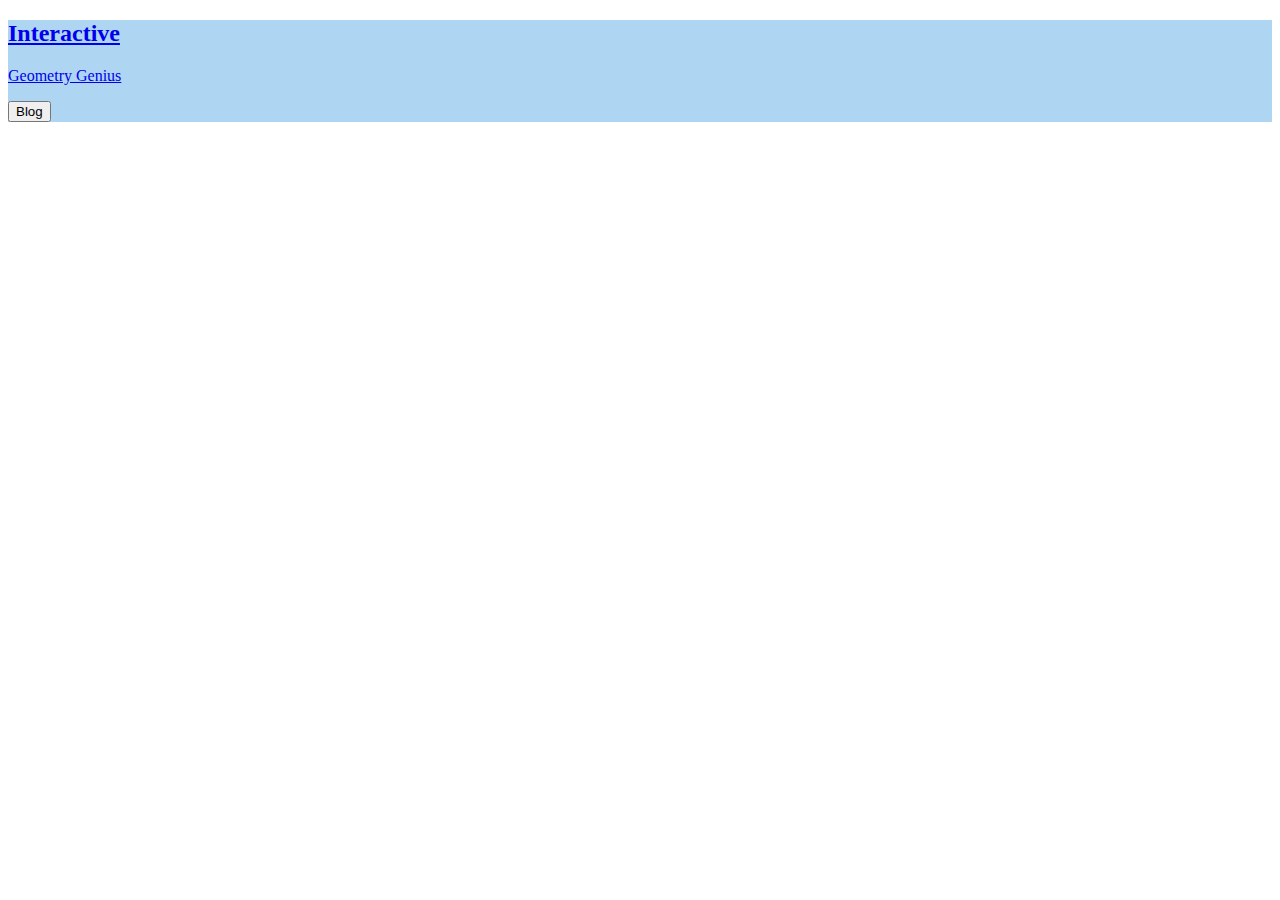
==== index.html @ 24f04918 "Navbar" ====
<!DOCTYPE html>
<html lang="en">
<head>
    <meta charset="UTF-8">
    <meta http-equiv="X-UA-Compatible" content="IE=edge">
    <meta name="viewport" content="width=device-width, initial-scale=1.0">
    <title>GEOMETRY-GENIUS</title>
    <link rel="stylesheet" href="https://cdn.jsdelivr.net/npm/bootstrap@5.2.3/dist/css/bootstrap.min.css" integrity="sha384-rbsA2VBKQhggwzxH7pPCaAqO46MgnOM80zW1RWuH61DGLwZJEdK2Kadq2F9CUG65" crossorigin="anonymous">
    <link rel="stylesheet" href="styles/styles.css">
</head>
<body>
    <!-- Nav-Bar -->
    <div class="container">
        <nav class="navbar navbar-expand-lg bg-body-tertiary">
          <div class="container-fluid">
            <a class="navbar-brand" href="#"><h2>Interactive</h2> 
           <p>Geometry Genius</p></a>
           <button type="button" class="btn btn-primary">Blog</button>
         </div>
        </nav>
      </div>

</body>
</html>
---- styles/styles.css ----
.container{
    background-color: #aed5f1;
}
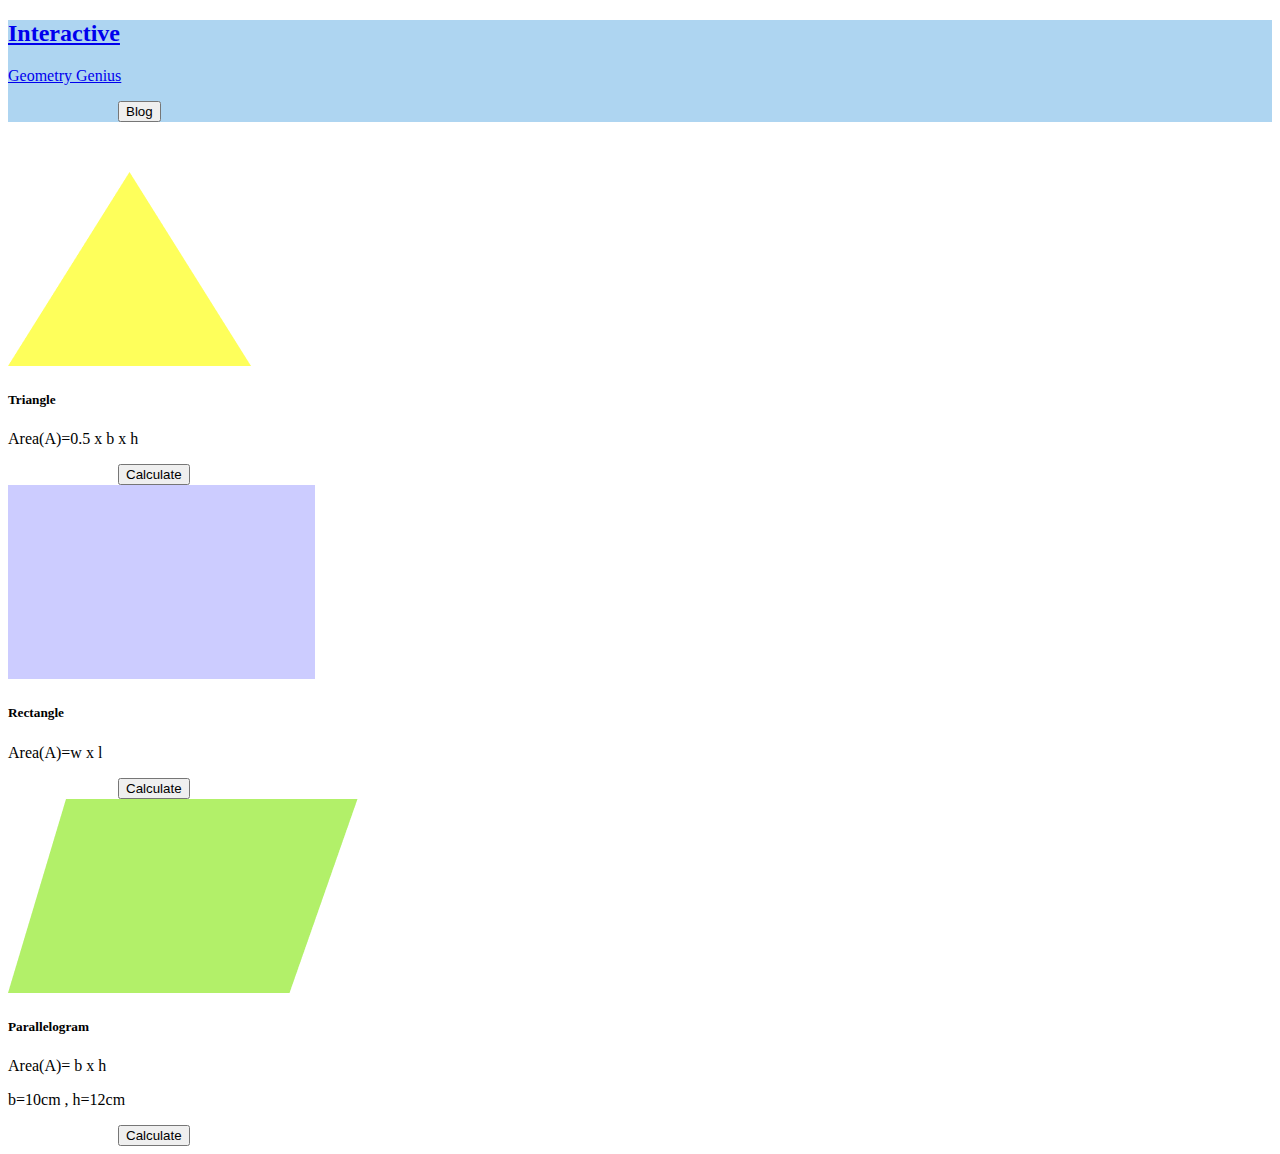
==== commit 47790e4e: "Card for First Three Shape" ====
--- a/index.html
+++ b/index.html
@@ -9,7 +9,7 @@
     <link rel="stylesheet" href="styles/styles.css">
 </head>
 <body>
-    <!-- Nav-Bar -->
+    <!-- Navbar -->
     <div class="container">
         <nav class="navbar navbar-expand-lg bg-body-tertiary">
           <div class="container-fluid">
@@ -20,5 +20,45 @@
         </nav>
       </div>
 
+      <!-- Card for First Three Shape -->
+<section>
+    <div class="row row-cols-1 row-cols-md-4 ms-5 g-4">
+        <div class="col">
+          <div class="card h-100">
+            <img src="images/triangle.png" class="card-img-top px-4 py-4" alt="...">
+            <div class="card-body">
+              <h5 class="card-title text-center">Triangle</h5>
+              <p class="card-text text-center">Area(A)=0.5 x b x h</p>
+              <button type="button" class="btn btn-primary ">Calculate</button>
+            </div>
+            
+          </div>
+        </div>
+        <div class="col">
+          <div class="card h-100">
+            <img src="images/rectangle.png" class="card-img-top px-4 py-5" alt="...">
+            <div class="card-body">
+              <h5 class="card-title text-center">Rectangle</h5>
+              <p class="card-text text-center">Area(A)=w x l</p>
+              <button type="button" class="btn btn-primary ">Calculate</button>
+
+            </div>
+            
+          </div>
+        </div>
+        <div class="col">
+          <div class="card h-100">
+            <img src="images/parallelogram.png" class="card-img-top px-4 py-5 " alt="...">
+            <div class="card-body">
+              <h5 class="card-title text-center">Parallelogram</h5>
+              <p class="card-text text-center">Area(A)= b x h</p>
+              <p class="card-text text-center">b=10cm , h=12cm</p>
+              <button type="button" class="btn btn-primary ">Calculate</button>
+            </div>
+            
+          </div>
+        </div>
+      </div>
+</section>
 </body>
 </html>--- a/styles/styles.css
+++ b/styles/styles.css
@@ -1,3 +1,7 @@
 .container{
     background-color: #aed5f1;
+    margin-bottom: 50px;
+}
+.btn {
+    margin-left: 110px;
 }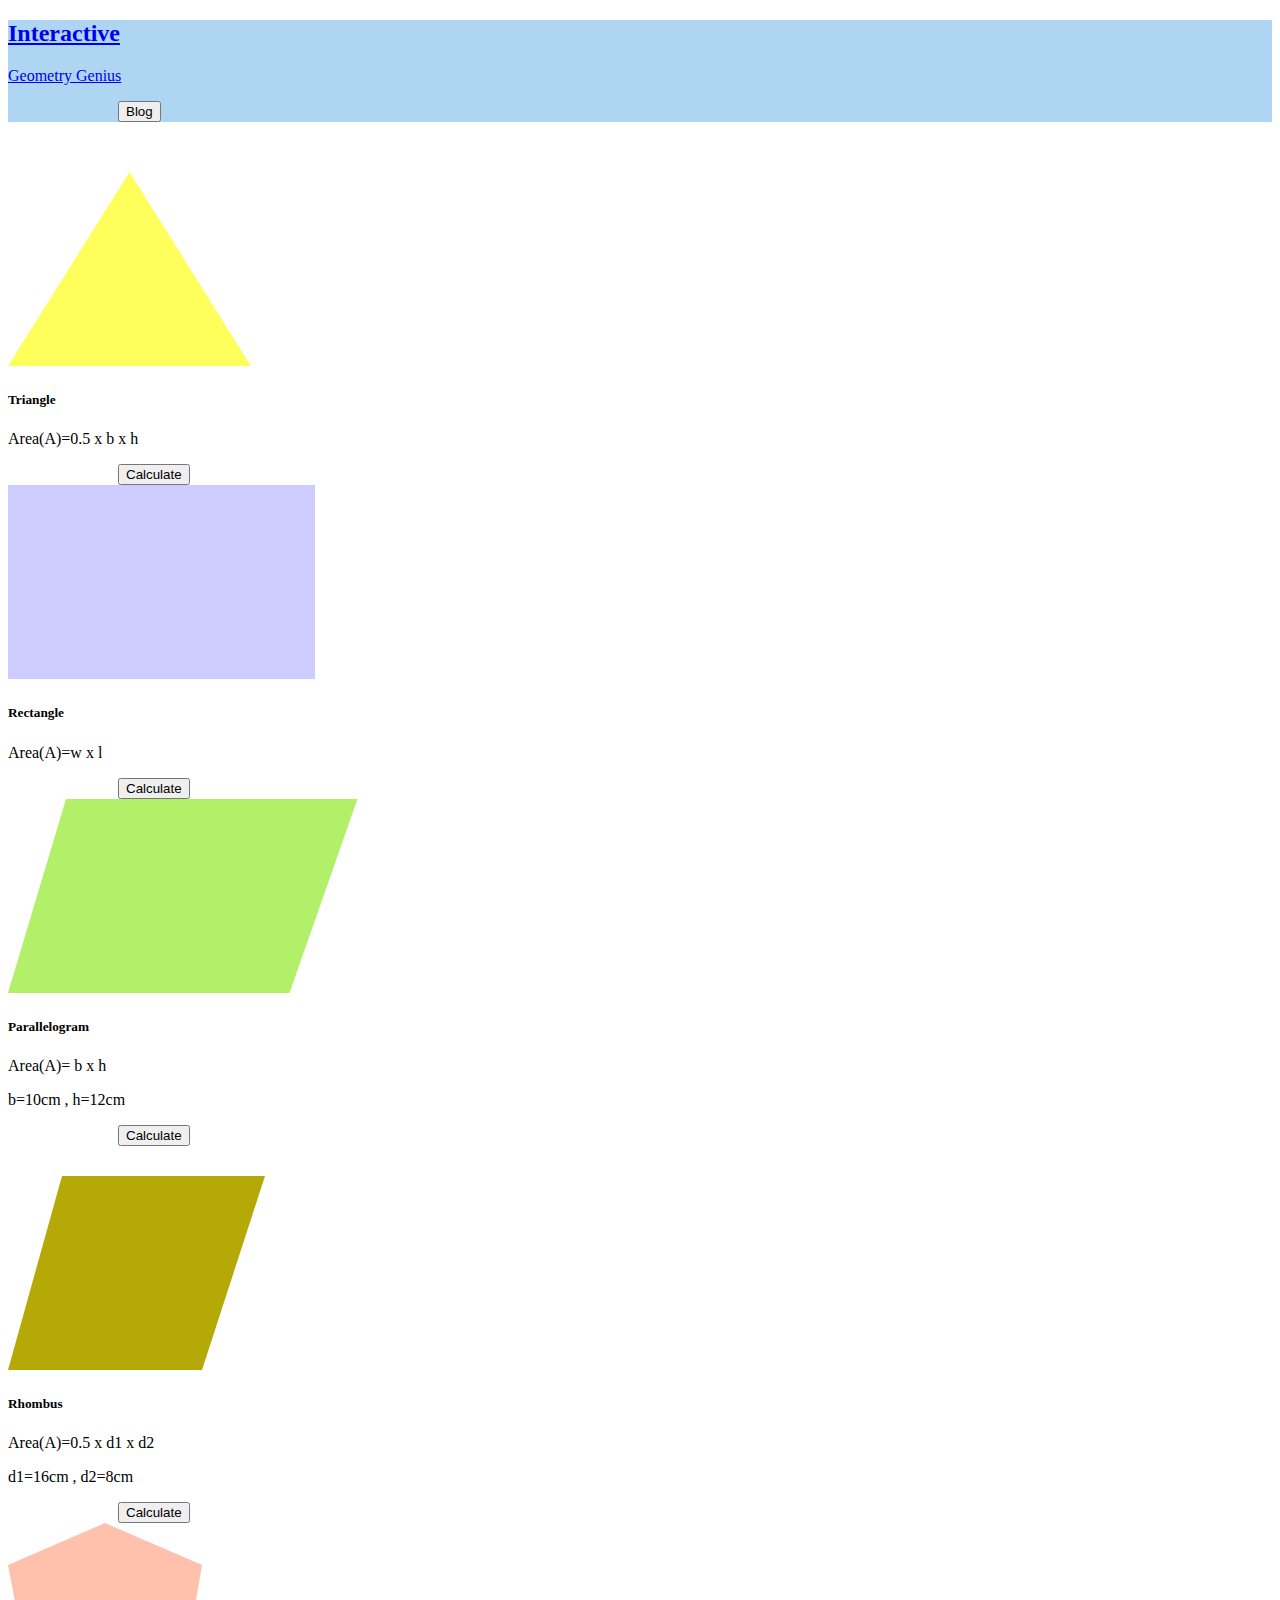
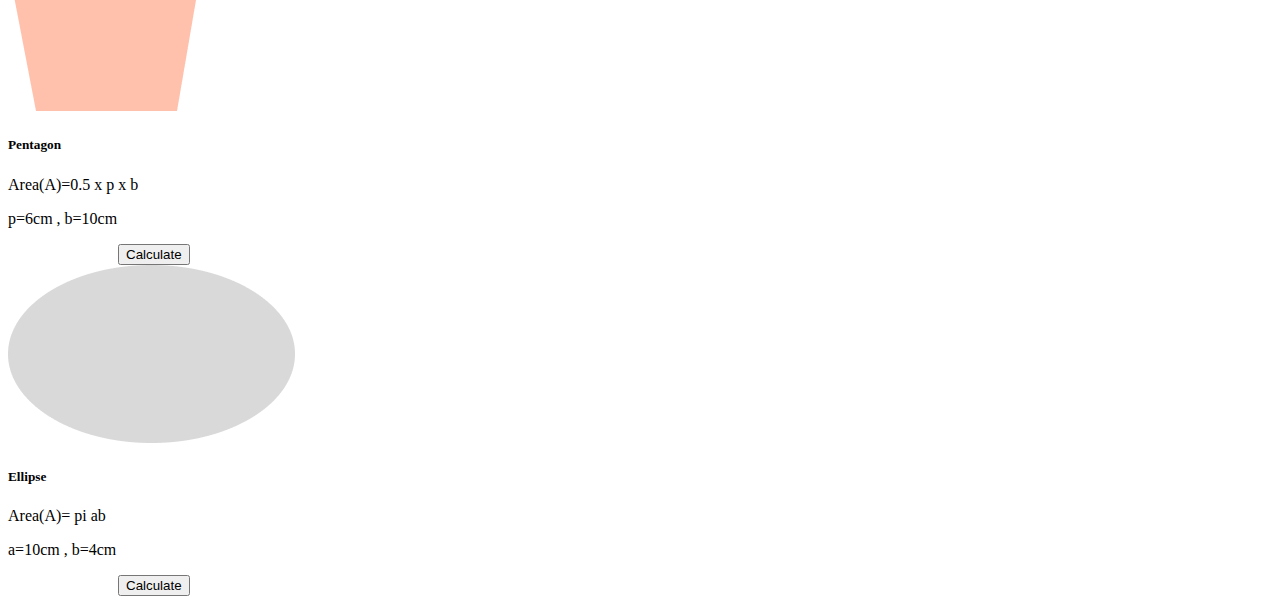
==== commit 69a6a68f: "Card for Last Three Shape" ====
--- a/index.html
+++ b/index.html
@@ -21,7 +21,7 @@
       </div>
 
       <!-- Card for First Three Shape -->
-<section>
+<section class="Space">
     <div class="row row-cols-1 row-cols-md-4 ms-5 g-4">
         <div class="col">
           <div class="card h-100">
@@ -59,6 +59,52 @@
           </div>
         </div>
       </div>
+
+
+
+</section>
+<!-- Card for Last Three Shape  -->
+<section>
+    <div class="row row-cols-1 row-cols-md-4 ms-5  g-4">
+        <div class="col ">
+          <div class="card h-100 ">
+            <img src="images/rhombus.png" class="card-img-top px-4 py-4" alt="...">
+            <div class="card-body">
+              <h5 class="card-title text-center">Rhombus</h5>
+              <p class="card-text text-center">Area(A)=0.5 x d1 x d2</p>
+              <p class="card-text text-center">d1=16cm , d2=8cm</p>
+              <button type="button" class="btn btn-primary ">Calculate</button>
+            </div>
+            
+          </div>
+        </div>
+        <div class="col">
+          <div class="card h-100">
+            <img src="images/pentagon.png" class="card-img-top px-4 py-5" alt="...">
+            <div class="card-body">
+              <h5 class="card-title text-center">Pentagon</h5>
+              <p class="card-text text-center">Area(A)=0.5 x p x b</p>
+              <p class="card-text text-center">p=6cm , b=10cm</p>
+              <button type="button" class="btn btn-primary ">Calculate</button>
+
+            </div>
+            
+          </div>
+        </div>
+        <div class="col">
+          <div class="card h-100">
+            <img src="images/ellipse.png" class="card-img-top px-4 py-5 " alt="...">
+            <div class="card-body">
+              <h5 class="card-title text-center">Ellipse</h5>
+              <p class="card-text text-center">Area(A)= pi ab</p>
+              <p class="card-text text-center">a=10cm , b=4cm</p>
+              <button type="button" class="btn btn-primary ">Calculate</button>
+            </div>
+            
+          </div>
+        </div>
+      </div>
+
 </section>
 </body>
 </html>--- a/styles/styles.css
+++ b/styles/styles.css
@@ -4,4 +4,7 @@
 }
 .btn {
     margin-left: 110px;
+}
+.Space{
+    margin-bottom: 30px;
 }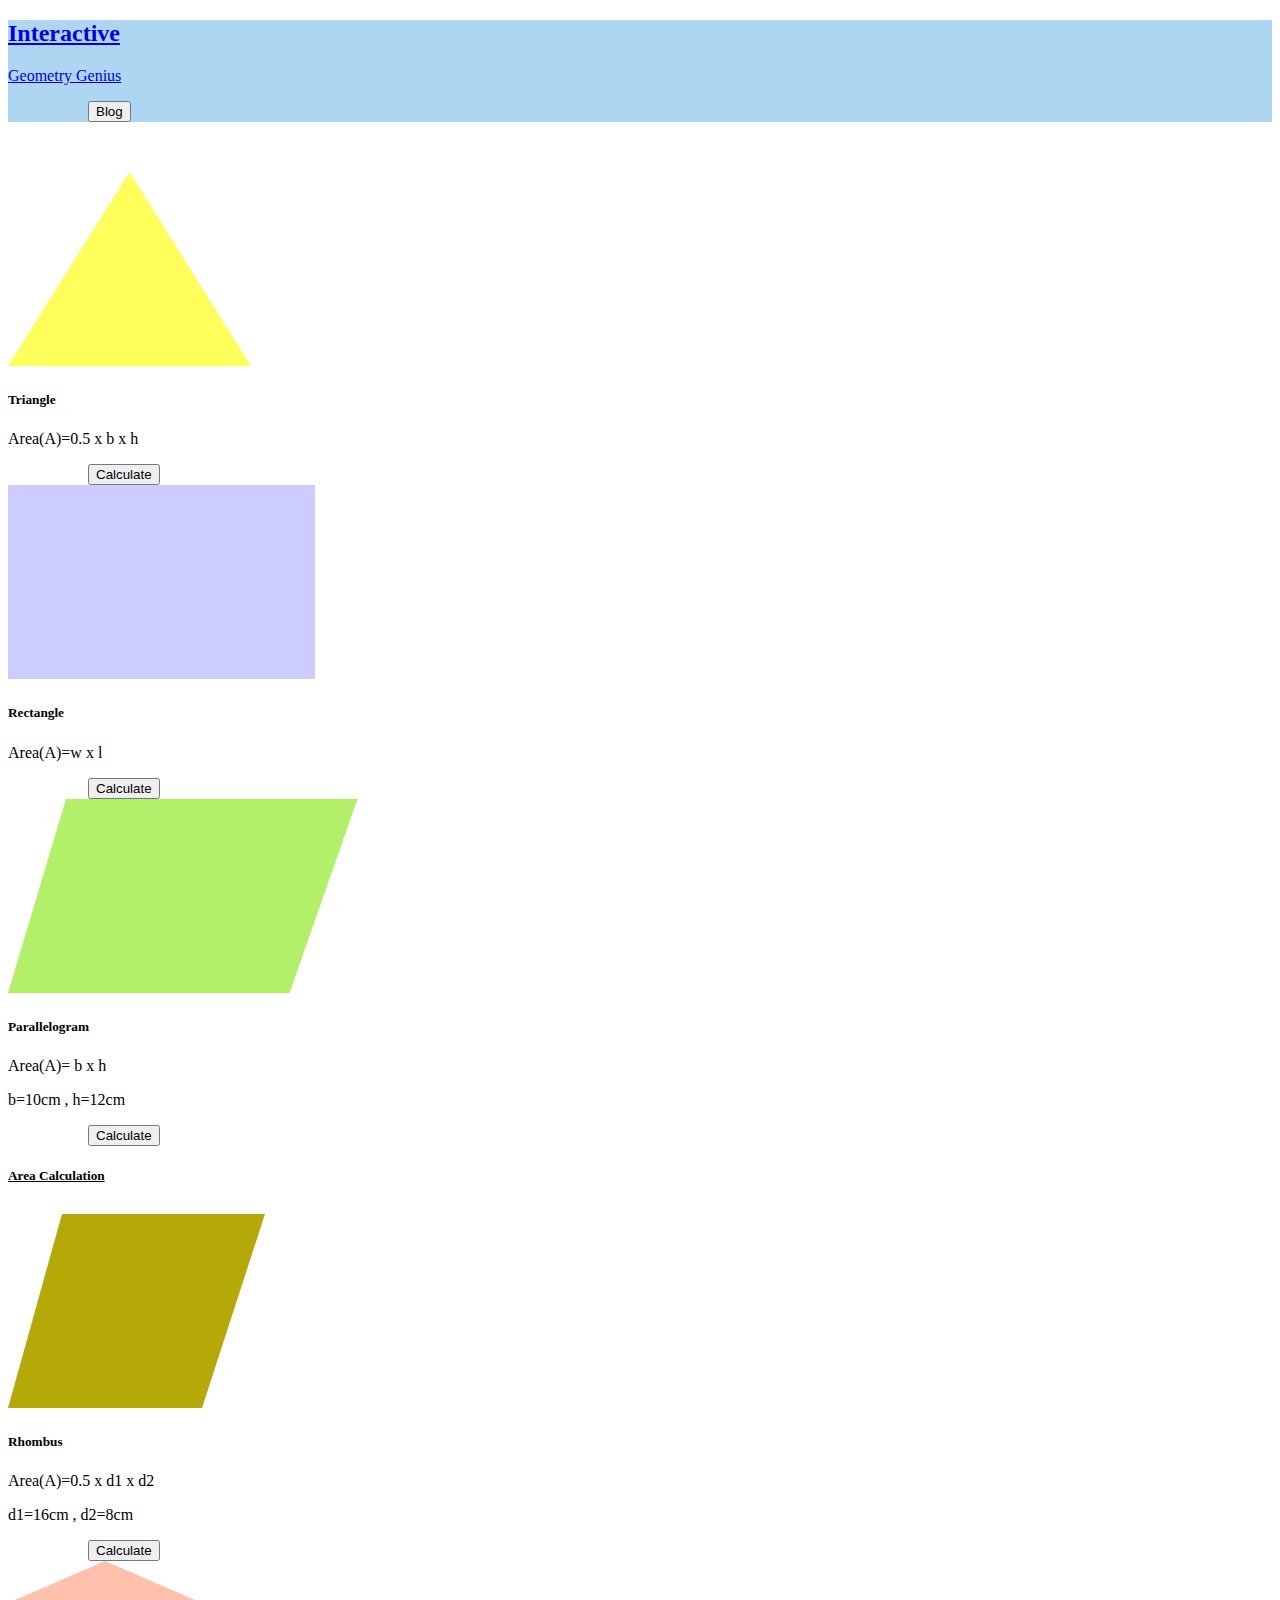
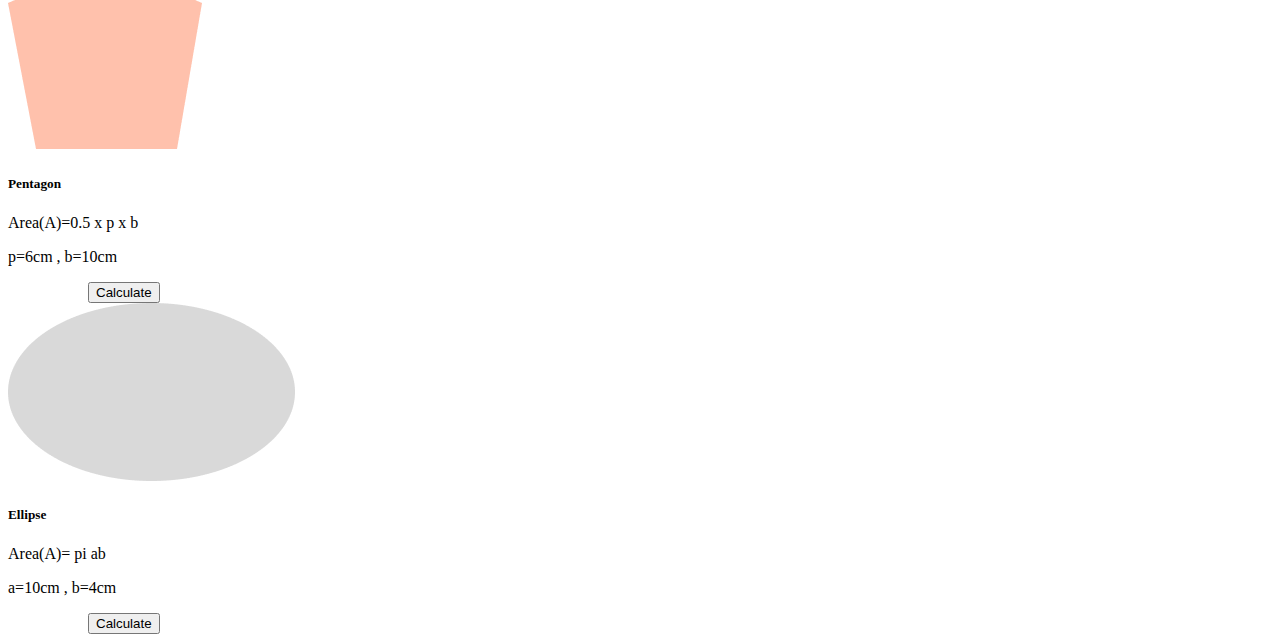
==== commit 74b9e026: "Area Calculation" ====
--- a/index.html
+++ b/index.html
@@ -22,7 +22,7 @@
 
       <!-- Card for First Three Shape -->
 <section class="Space">
-    <div class="row row-cols-1 row-cols-md-4 ms-5 g-4">
+    <div class="row row-cols-1 row-cols-md-5 ms-5 g-4">
         <div class="col">
           <div class="card h-100">
             <img src="images/triangle.png" class="card-img-top px-4 py-4" alt="...">
@@ -58,14 +58,27 @@
             
           </div>
         </div>
+        <!-- Area calculation -->
+        <div class="col">
+            <div class="card h-100">
+              
+              <div class="card-body">
+                <h5 class="card-title text-center"><ins>Area Calculation</ins> </h5>
+                <p class="card-text text-center"></p>
+                
+              </div>
+              
+            </div>
       </div>
-
+   
+    
+    </div>
 
 
 </section>
 <!-- Card for Last Three Shape  -->
 <section>
-    <div class="row row-cols-1 row-cols-md-4 ms-5  g-4">
+    <div class="row row-cols-1 row-cols-md-5 ms-5  g-4">
         <div class="col ">
           <div class="card h-100 ">
             <img src="images/rhombus.png" class="card-img-top px-4 py-4" alt="...">
--- a/styles/styles.css
+++ b/styles/styles.css
@@ -3,8 +3,11 @@
     margin-bottom: 50px;
 }
 .btn {
-    margin-left: 110px;
+    margin-left: 80px;
 }
 .Space{
     margin-bottom: 30px;
+}
+.card_one{
+    flex-direction: row-reverse;
 }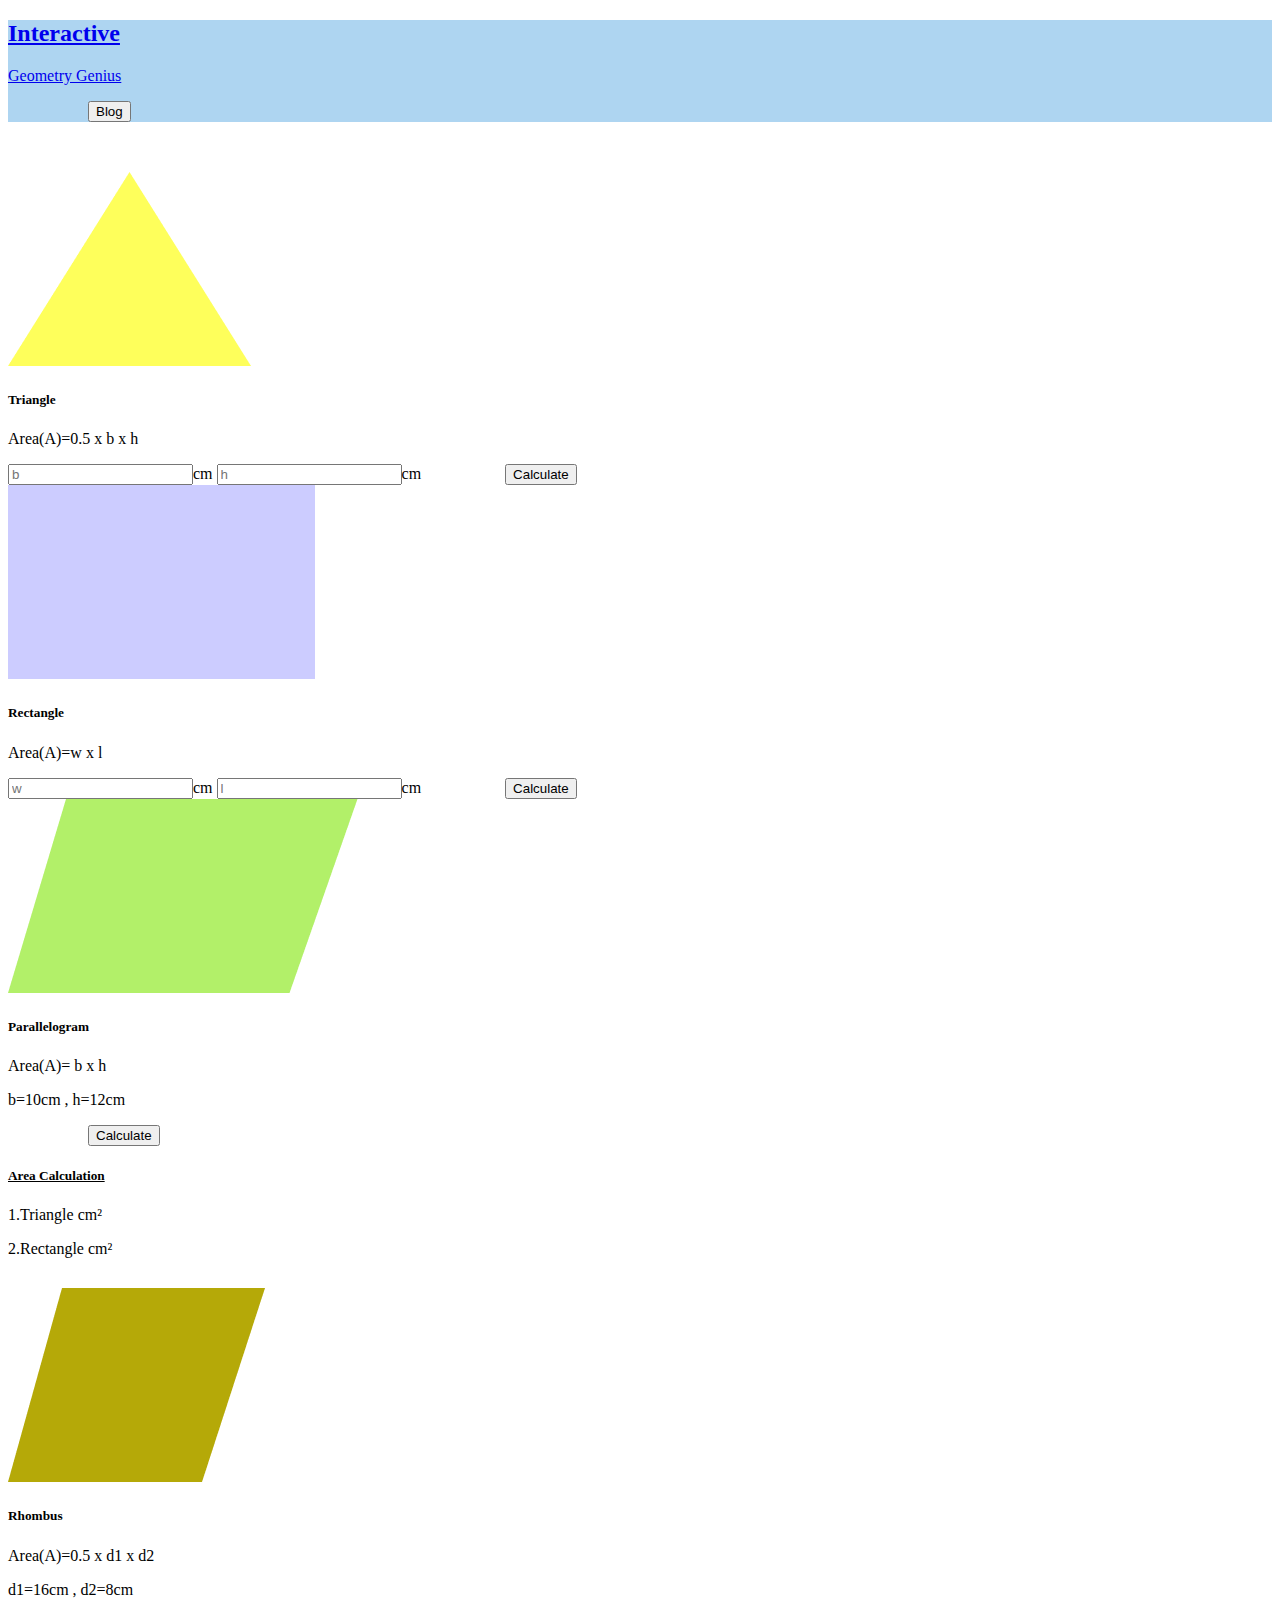
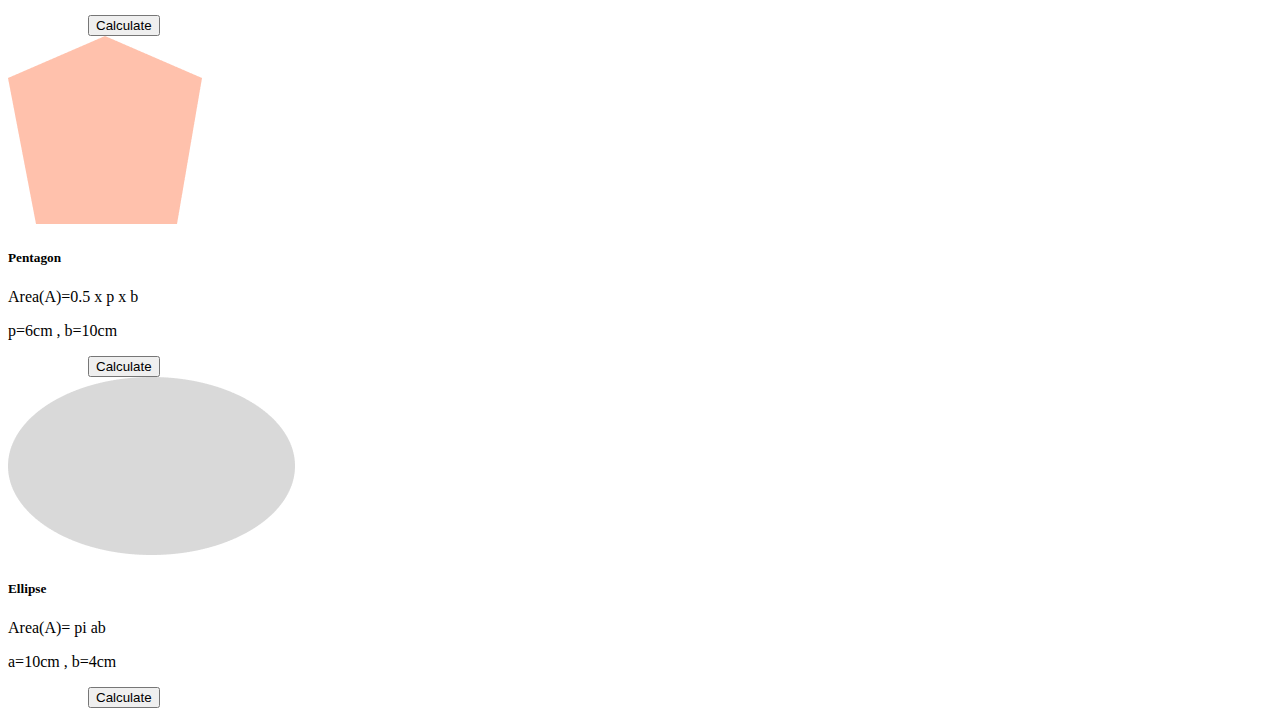
==== commit 02c132bc: "Going to index2" ====
--- a/index.html
+++ b/index.html
@@ -15,7 +15,8 @@
           <div class="container-fluid">
             <a class="navbar-brand" href="#"><h2>Interactive</h2> 
            <p>Geometry Genius</p></a>
-           <button type="button" class="btn btn-primary">Blog</button>
+           <button id="Buttons"type="button" class="btn btn-primary">Blog</button>
+
          </div>
         </nav>
       </div>
@@ -29,7 +30,10 @@
             <div class="card-body">
               <h5 class="card-title text-center">Triangle</h5>
               <p class="card-text text-center">Area(A)=0.5 x b x h</p>
-              <button type="button" class="btn btn-primary ">Calculate</button>
+              
+              <input class="w-25 ms-4 mb-4" type="number" placeholder="b" id="number_one"><label>cm</label>
+              <input class="w-25 ms-4 mb-4" type="number" placeholder="h" id="number_two"><label>cm</label>
+              <button   class="btn btn-primary " onclick="AreaCalculation()">Calculate</button>
             </div>
             
           </div>
@@ -40,8 +44,10 @@
             <div class="card-body">
               <h5 class="card-title text-center">Rectangle</h5>
               <p class="card-text text-center">Area(A)=w x l</p>
-              <button type="button" class="btn btn-primary ">Calculate</button>
-
+              <input class="w-25 ms-4 mb-4" type="number" placeholder="w" id="number_three"><label>cm</label>
+              <input class="w-25 ms-4 mb-4" type="number" placeholder="l" id="number_four"><label>cm</label>
+              <button   class="btn btn-primary " onclick="AreaCalculationTwo()">Calculate</button>
+              
             </div>
             
           </div>
@@ -64,7 +70,9 @@
               
               <div class="card-body">
                 <h5 class="card-title text-center"><ins>Area Calculation</ins> </h5>
-                <p class="card-text text-center"></p>
+                <p>1.Triangle  <span id="Calculation"></span> cm&sup2; </p>
+                <p>2.Rectangle  <span id="Calculate"></span> cm&sup2;</p>
+                
                 
               </div>
               
@@ -86,7 +94,7 @@
               <h5 class="card-title text-center">Rhombus</h5>
               <p class="card-text text-center">Area(A)=0.5 x d1 x d2</p>
               <p class="card-text text-center">d1=16cm , d2=8cm</p>
-              <button type="button" class="btn btn-primary ">Calculate</button>
+              <button   class="btn btn-primary " >Calculate</button>
             </div>
             
           </div>
@@ -98,7 +106,7 @@
               <h5 class="card-title text-center">Pentagon</h5>
               <p class="card-text text-center">Area(A)=0.5 x p x b</p>
               <p class="card-text text-center">p=6cm , b=10cm</p>
-              <button type="button" class="btn btn-primary ">Calculate</button>
+              <button   class="btn btn-primary ">Calculate</button>
 
             </div>
             
@@ -111,7 +119,7 @@
               <h5 class="card-title text-center">Ellipse</h5>
               <p class="card-text text-center">Area(A)= pi ab</p>
               <p class="card-text text-center">a=10cm , b=4cm</p>
-              <button type="button" class="btn btn-primary ">Calculate</button>
+              <button   class="btn btn-primary " >Calculate</button>
             </div>
             
           </div>
@@ -119,5 +127,13 @@
       </div>
 
 </section>
+<script src="JS/Geometry.js"></script>
+ <!--Going to index2  -->
+<script>
+  const button =document.getElementById("Buttons");
+  button.addEventListener("click",function(){
+    window.location.href="index2.html";
+  });
+</script>
 </body>
 </html>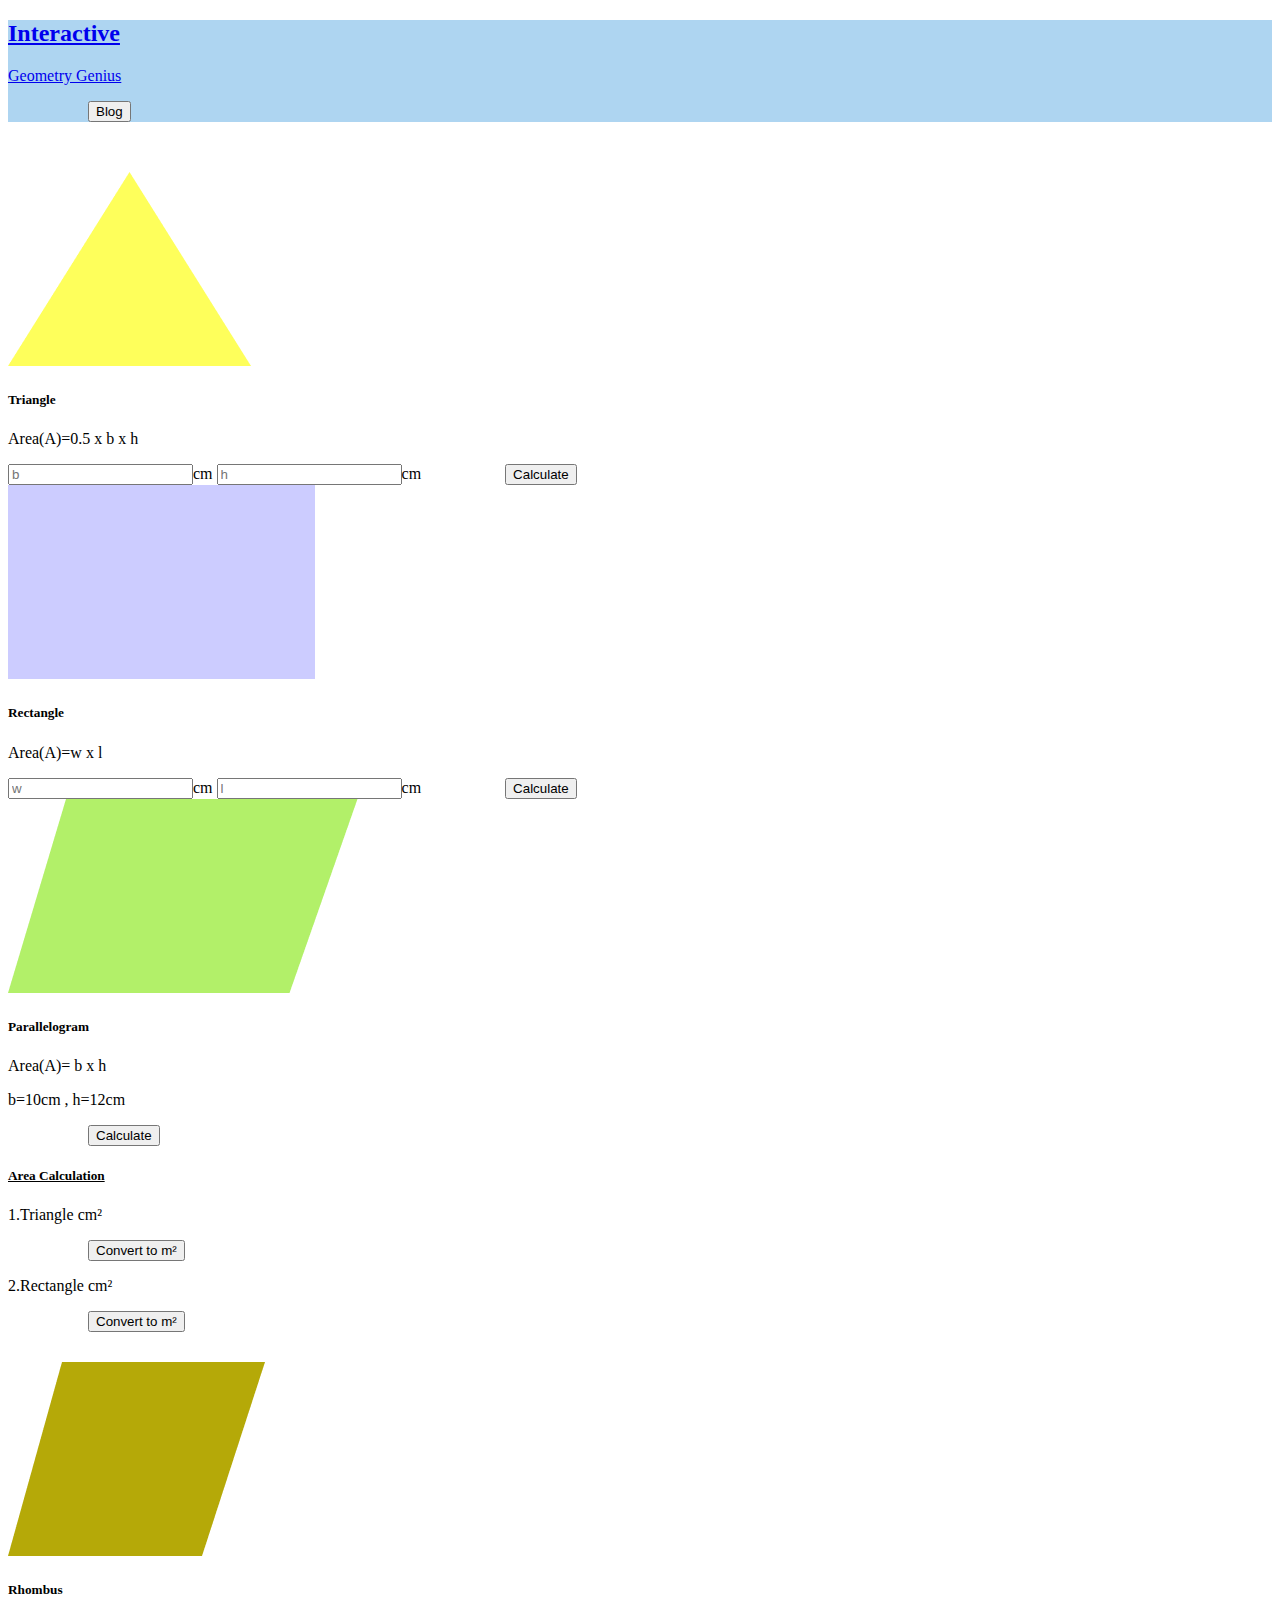
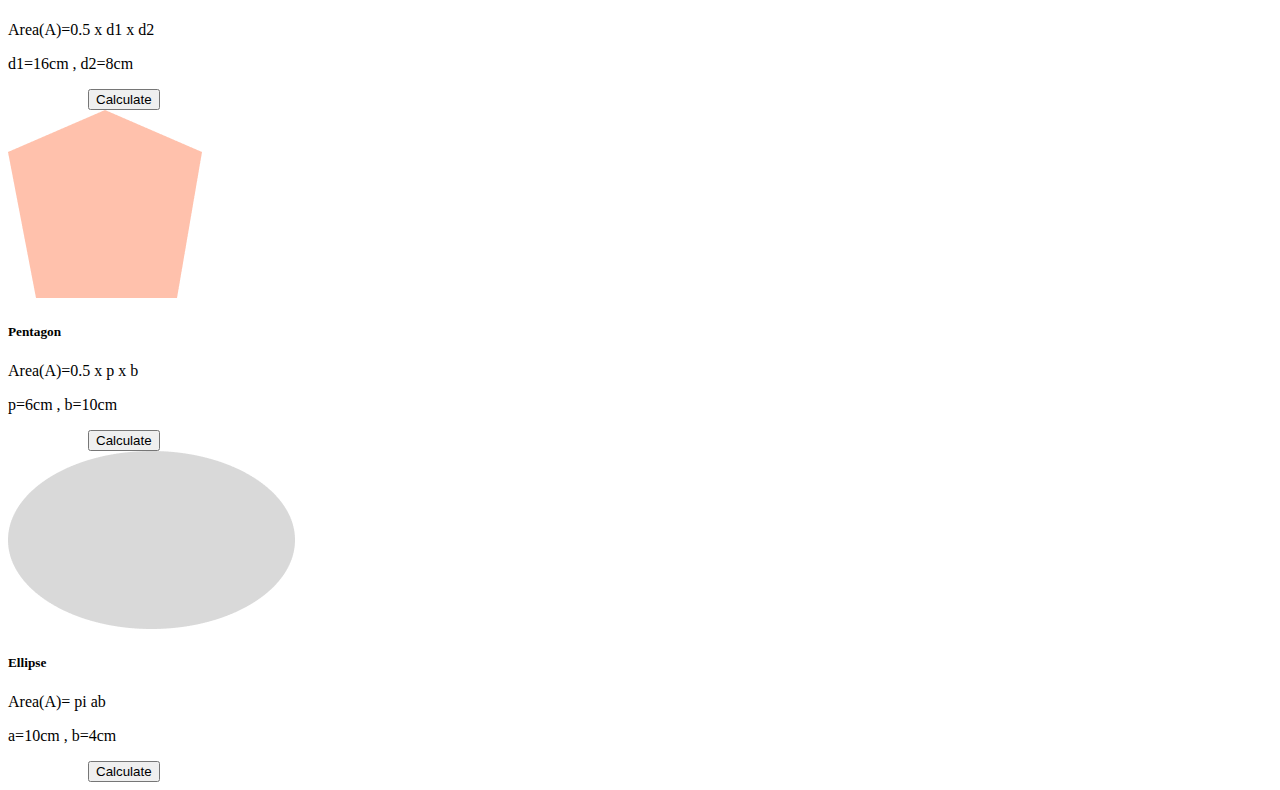
==== commit 2927f2a9: "Question Answer" ====
--- a/index.html
+++ b/index.html
@@ -65,13 +65,15 @@
           </div>
         </div>
         <!-- Area calculation -->
-        <div class="col">
-            <div class="card h-100">
+        <div class="col ">
+            <div class="card h-100 ">
               
               <div class="card-body">
                 <h5 class="card-title text-center"><ins>Area Calculation</ins> </h5>
                 <p>1.Triangle  <span id="Calculation"></span> cm&sup2; </p>
+                <button type="button" class="btn btn-primary ">Convert to m&sup2;</button>
                 <p>2.Rectangle  <span id="Calculate"></span> cm&sup2;</p>
+                <button type="button" class="btn btn-primary ">Convert to m&sup2;</button>
                 
                 
               </div>
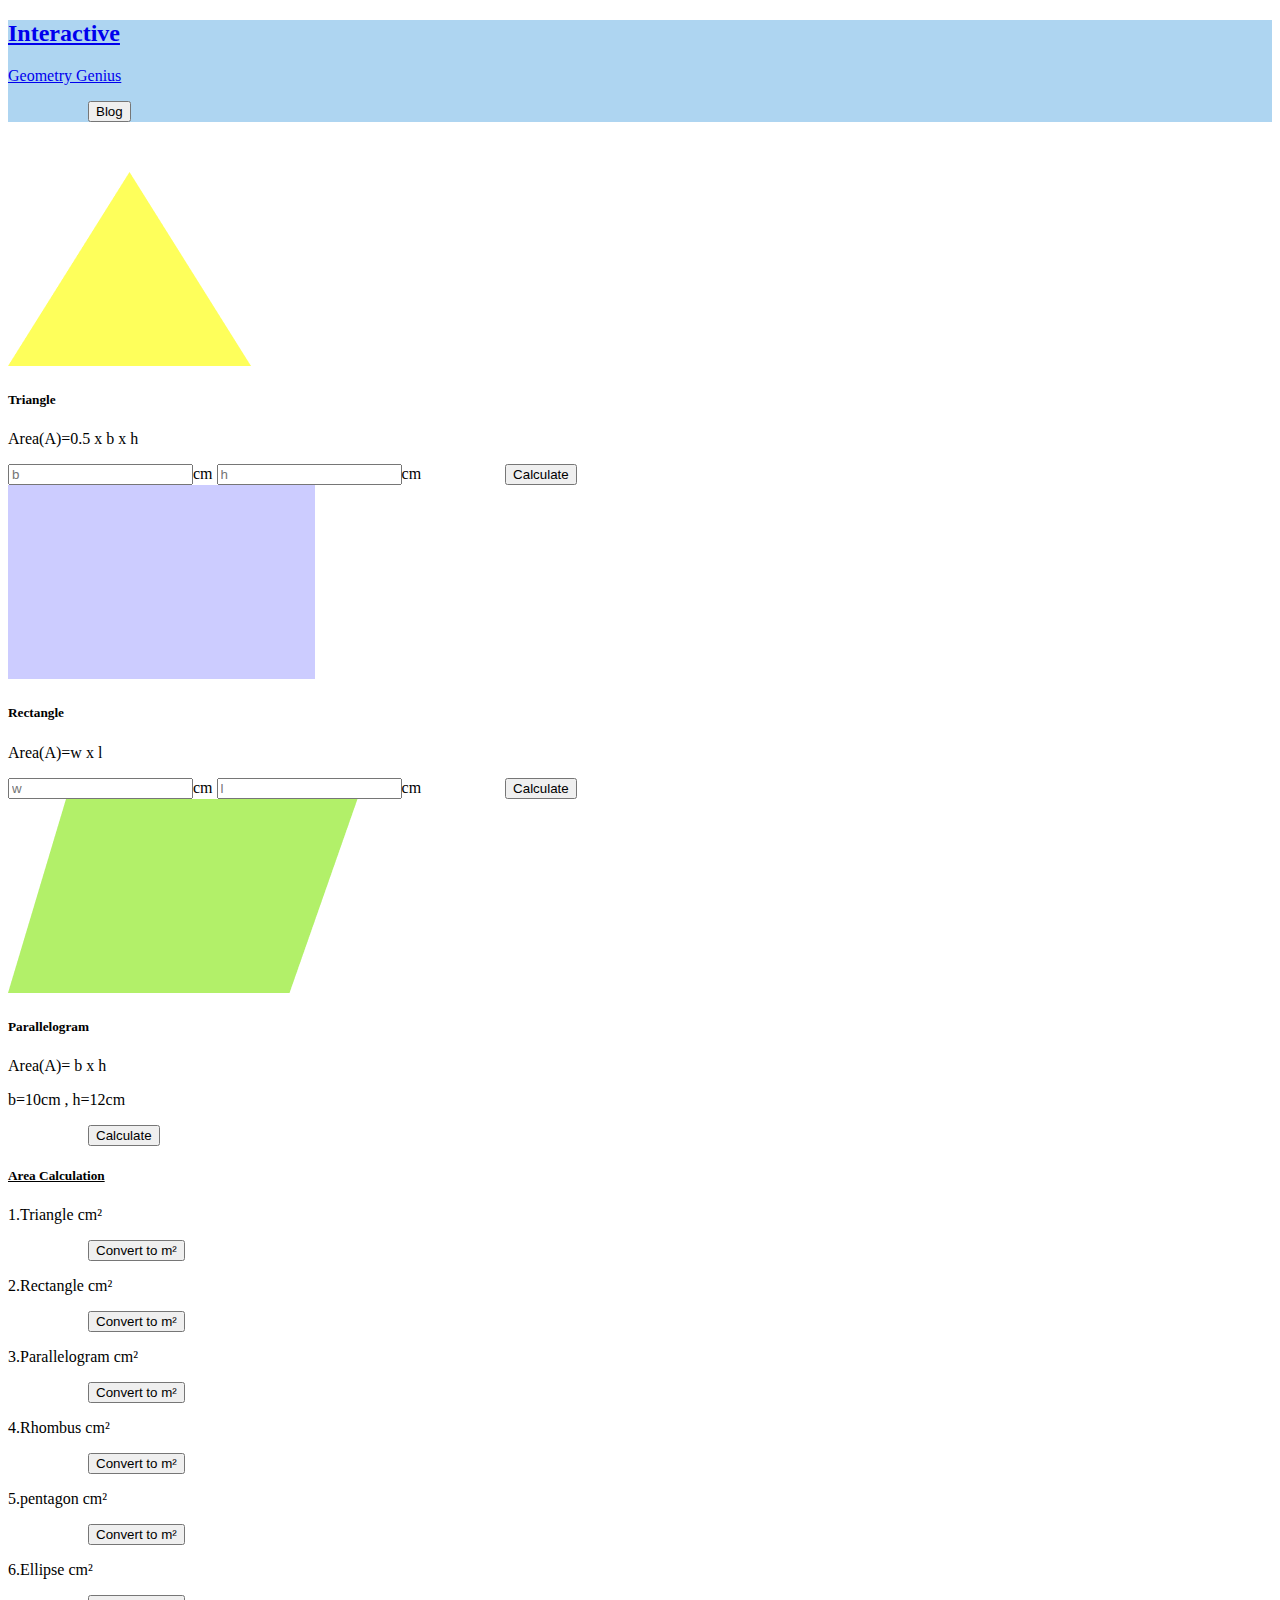
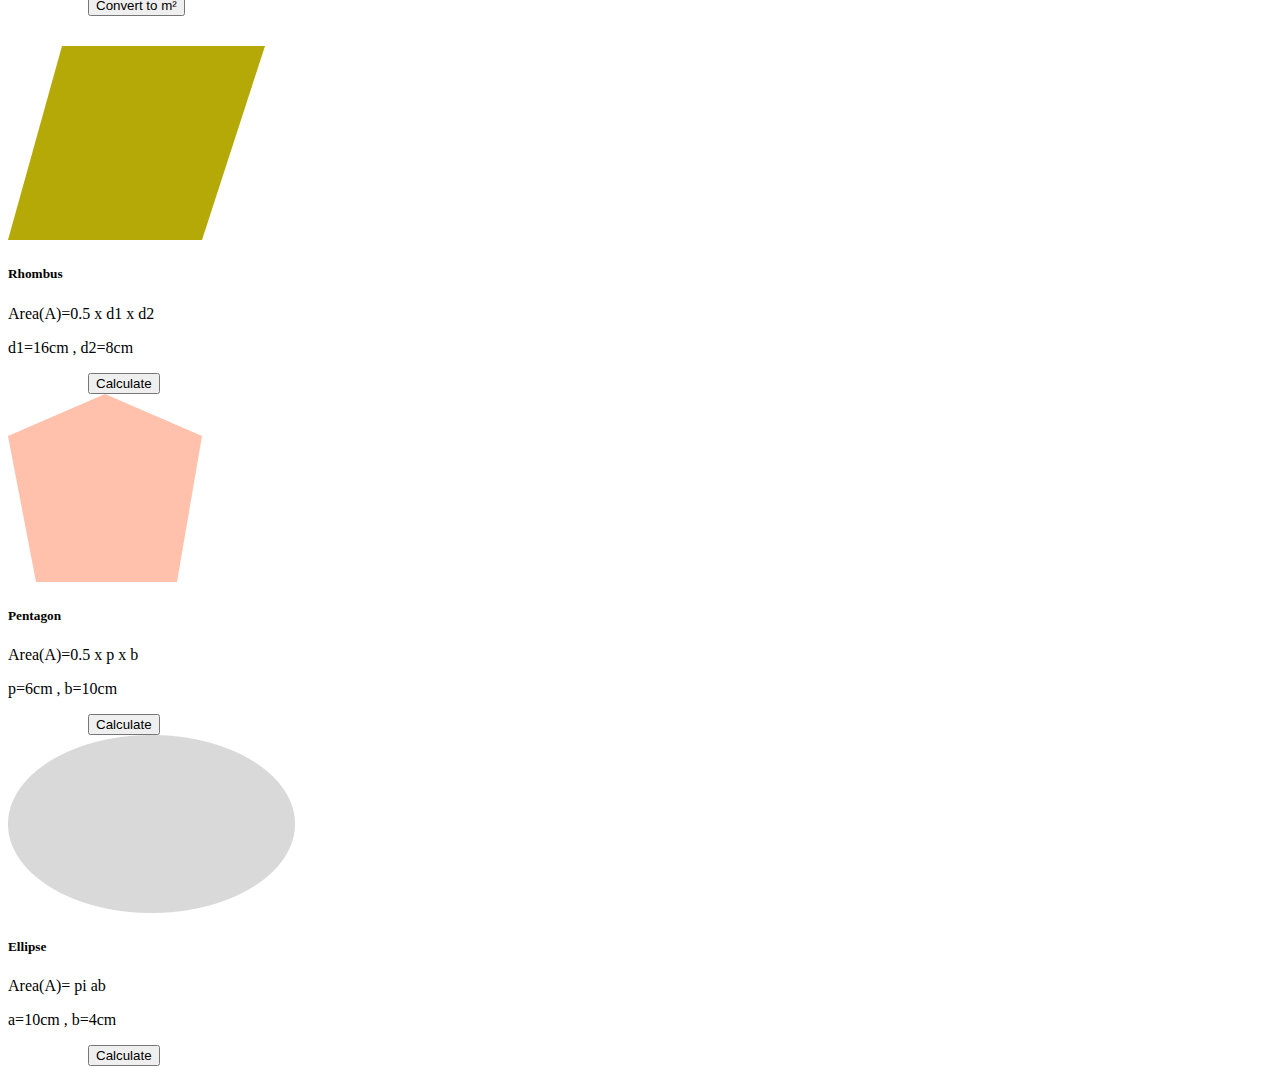
==== commit 5ba09be6: "Area of Ellipse" ====
--- a/index.html
+++ b/index.html
@@ -74,8 +74,14 @@
                 <button type="button" class="btn btn-primary ">Convert to m&sup2;</button>
                 <p>2.Rectangle  <span id="Calculate"></span> cm&sup2;</p>
                 <button type="button" class="btn btn-primary ">Convert to m&sup2;</button>
-                
-                
+                <p>3.Parallelogram  <span id="Calculate"></span> cm&sup2;</p>
+                <button type="button" class="btn btn-primary ">Convert to m&sup2;</button>
+                <p>4.Rhombus  <span id="Calculation"></span> cm&sup2;</p>
+                <button type="button" class="btn btn-primary ">Convert to m&sup2;</button>
+                <p>5.pentagon  <span id="Calculation"></span> cm&sup2;</p>
+                <button type="button" class="btn btn-primary ">Convert to m&sup2;</button>
+                <p>6.Ellipse  <span id="Area"></span> cm&sup2;</p>
+                <button type="button" class="btn btn-primary ">Convert to m&sup2;</button>
               </div>
               
             </div>
@@ -121,7 +127,7 @@
               <h5 class="card-title text-center">Ellipse</h5>
               <p class="card-text text-center">Area(A)= pi ab</p>
               <p class="card-text text-center">a=10cm , b=4cm</p>
-              <button   class="btn btn-primary " >Calculate</button>
+              <button   class="btn btn-primary " onclick="EllipseArea()">Calculate</button>
             </div>
             
           </div>
--- a/styles/styles.css
+++ b/styles/styles.css
@@ -10,4 +10,8 @@
 }
 .card_one{
     flex-direction: row-reverse;
-}+}
+.card {
+    background-color:#fff;
+    transition: background-color 0.3s ease;
+  }